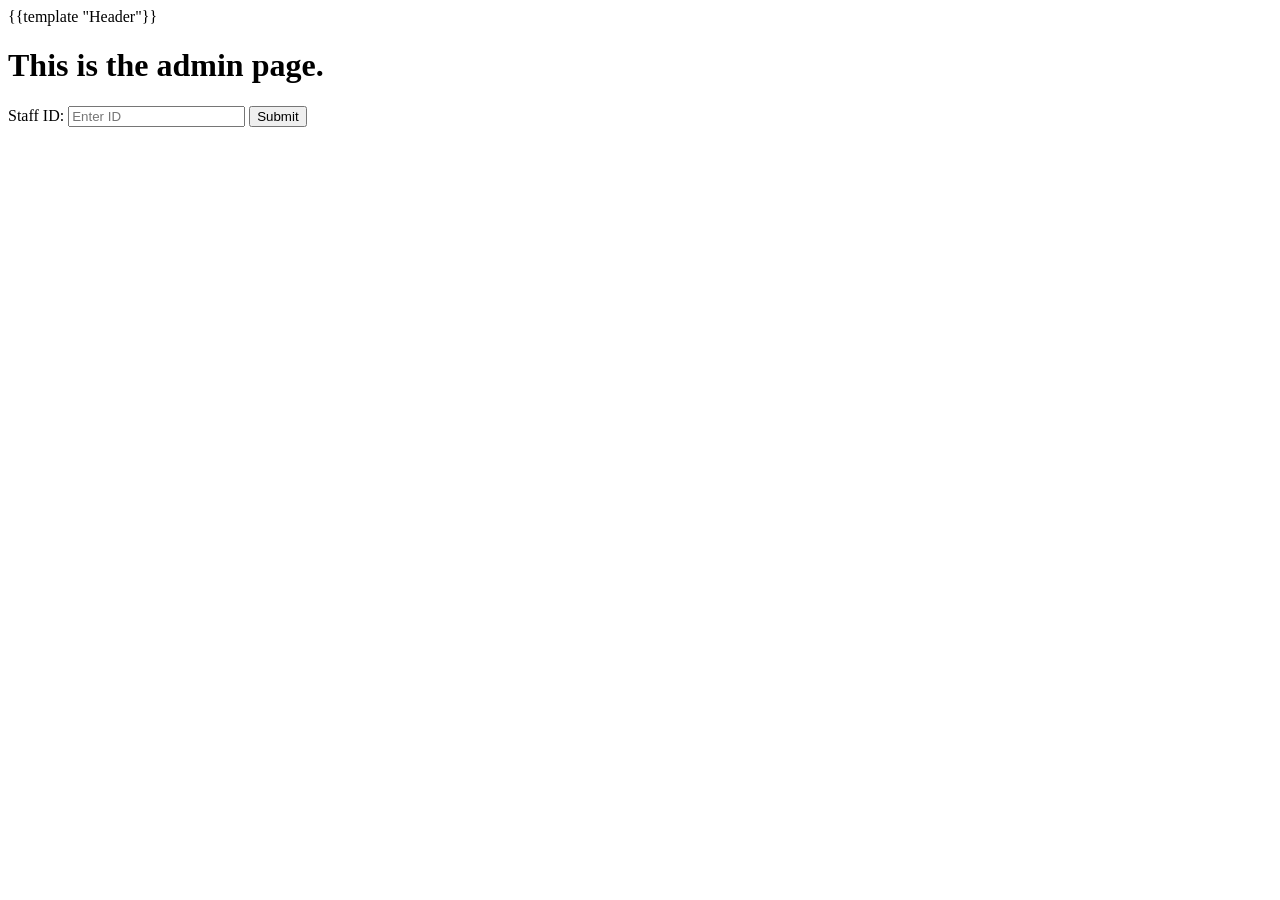
==== templates/admin.html @ 0b89f850 "redemption data and home page UI" ====
<!DOCTYPE html>
<html>
{{template "Header"}}
<body>
    <h1>This is the admin page.</h1>
    <form action="/getId" method="GET">
        <label for="idField">Staff ID:</label>
        <input type="text" name="id" id="idField" placeholder="Enter ID" required>
        <input type="submit" value="Submit">
    </form>
</body>
</html>
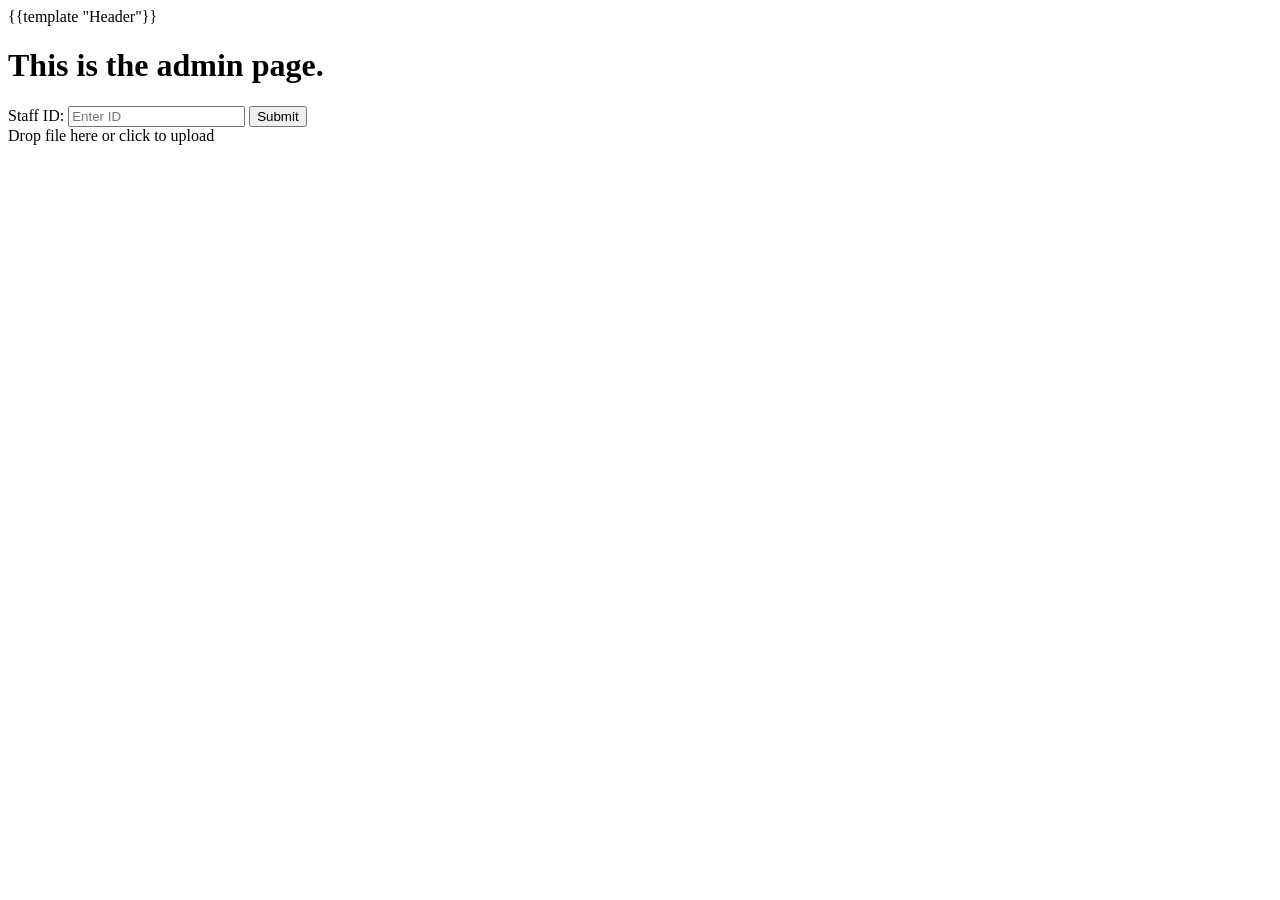
==== commit 5c33deb6: "drag drop zone + decode QR" ====
--- a/templates/admin.html
+++ b/templates/admin.html
@@ -2,11 +2,49 @@
 <html>
 {{template "Header"}}
 <body>
-    <h1>This is the admin page.</h1>
-    <form action="/getId" method="GET">
-        <label for="idField">Staff ID:</label>
-        <input type="text" name="id" id="idField" placeholder="Enter ID" required>
-        <input type="submit" value="Submit">
-    </form>
+    <div class="parent">
+        <h1>This is the admin page.</h1>
+        <form action="/getId" method="GET">
+            <label for="idField">Staff ID:</label>
+            <input type="text" name="id" id="idField" placeholder="Enter ID" required>
+            <input type="submit" value="Submit">
+        </form>
+        <form id="qrForm" action="/decodeQR" method="POST" enctype="multipart/form-data">
+            <div class="dropDiv" id="dropDiv">
+                <span class="dropFiles">Drop file here or click to upload</span>
+                <input type="file" name="dropQR" id="dropQR" accept="image/*" hidden>
+            </div>
+        </form>
+        <script>
+            const dropZone = document.getElementById("dropDiv");
+            const fileInput = document.getElementById("dropQR");
+
+            dropZone.addEventListener("click", () => {
+                fileInput.click();
+            });
+
+            dropZone.addEventListener("dragover", e => {
+                e.preventDefault();
+                dropZone.classList.add("dragover");
+            });
+
+            dropZone.addEventListener("dragleave", () => {
+                dropZone.classList.remove("dragover");
+            });
+
+            dropZone.addEventListener("drop", e => {
+                e.preventDefault();
+
+                const file = e.dataTransfer.files[0];
+                fileInput.files = e.dataTransfer.files;
+
+                document.getElementById("qrForm").submit();
+            });
+
+            fileInput.addEventListener("change", () => {
+                document.getElementById("qrForm").submit();
+            });
+        </script>
+    </div>
 </body>
 </html>
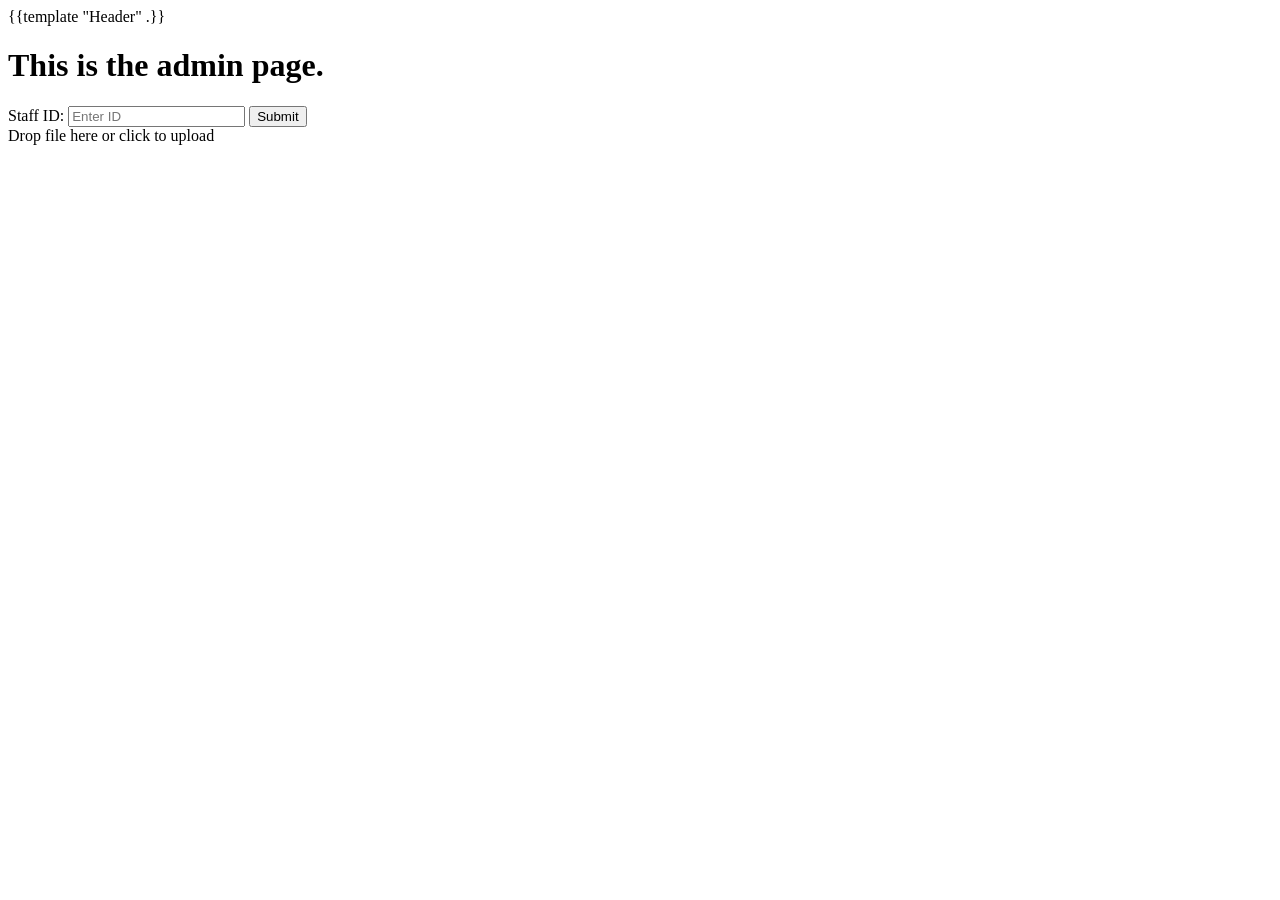
==== commit d1dc43cc: "simple results page, redemption data now only shows in admin page" ====
--- a/templates/admin.html
+++ b/templates/admin.html
@@ -1,6 +1,6 @@
 <!DOCTYPE html>
 <html>
-{{template "Header"}}
+{{template "Header" .}}
 <body>
     <div class="parent">
         <h1>This is the admin page.</h1>
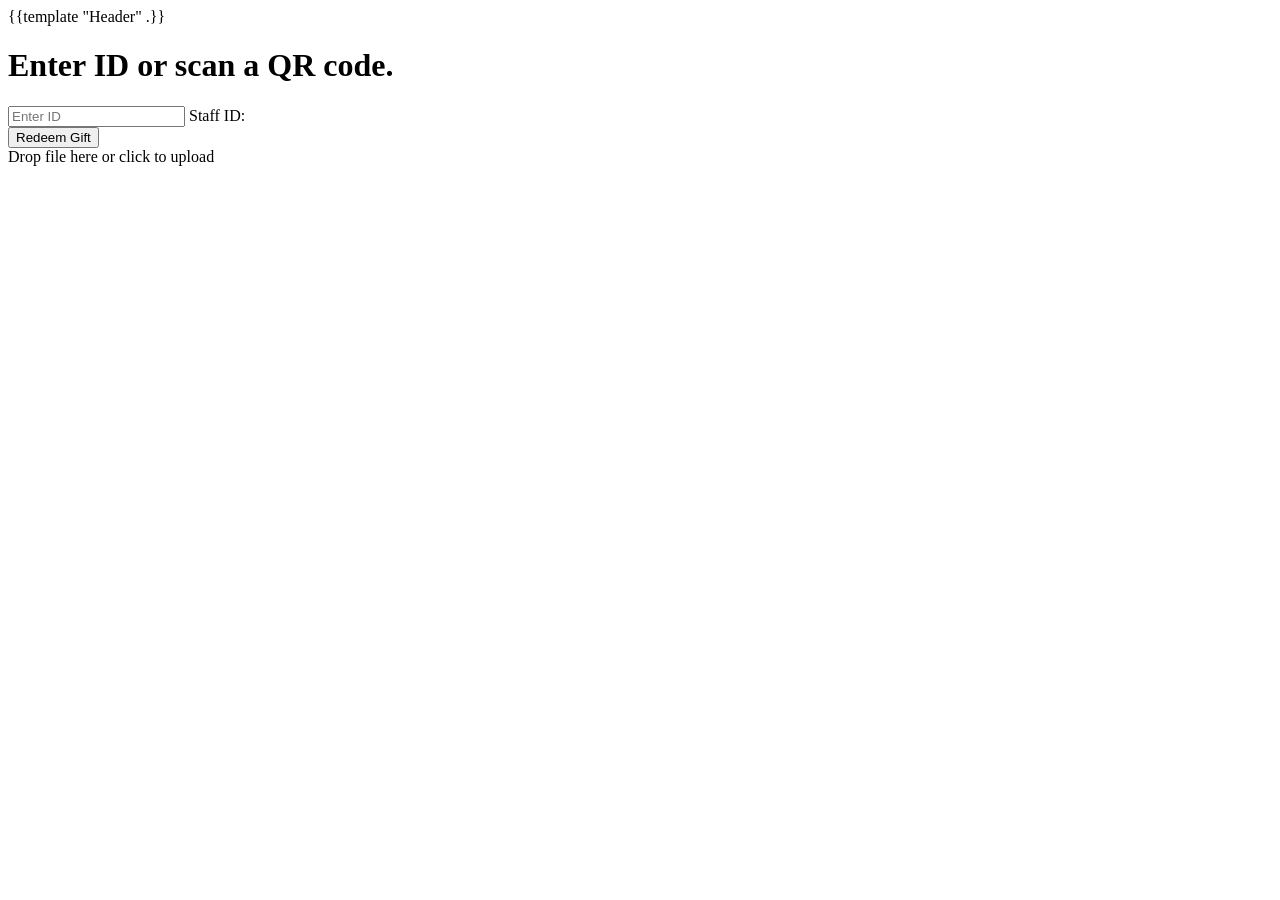
==== commit 987ccf3a: "implemented SQL database, brushed up UI" ====
--- a/templates/admin.html
+++ b/templates/admin.html
@@ -3,48 +3,56 @@
 {{template "Header" .}}
 <body>
     <div class="parent">
-        <h1>This is the admin page.</h1>
-        <form action="/getId" method="GET">
-            <label for="idField">Staff ID:</label>
-            <input type="text" name="id" id="idField" placeholder="Enter ID" required>
-            <input type="submit" value="Submit">
-        </form>
-        <form id="qrForm" action="/decodeQR" method="POST" enctype="multipart/form-data">
-            <div class="dropDiv" id="dropDiv">
-                <span class="dropFiles">Drop file here or click to upload</span>
-                <input type="file" name="dropQR" id="dropQR" accept="image/*" hidden>
+        <div class="qr-card">
+            <div class="qr-left">
+                <h1>Enter ID or scan a QR code.</h1>
+                <form action="/getId" method="GET">
+                    <div class="floating-input">
+                        <input type="text" name="id" id="idField" placeholder="Enter ID" required>
+                        <label for="idField">Staff ID:</label>
+                    </div>
+                    <button type="submit" class="btn-soft">Redeem Gift</button>
+                </form>
             </div>
-        </form>
-        <script>
-            const dropZone = document.getElementById("dropDiv");
-            const fileInput = document.getElementById("dropQR");
+            <div class="qr-right">
+                <form id="qrForm" action="/decodeQR" method="POST" enctype="multipart/form-data">
+                    <div class="dropDiv" id="dropDiv">
+                        <span class="dropFiles">Drop file here or click to upload</span>
+                        <input type="file" name="dropQR" id="dropQR" accept="image/*" hidden>
+                    </div>
+                </form>
+                <script>
+                    const dropZone = document.getElementById("dropDiv");
+                    const fileInput = document.getElementById("dropQR");
 
-            dropZone.addEventListener("click", () => {
-                fileInput.click();
-            });
+                    dropZone.addEventListener("click", () => {
+                        fileInput.click();
+                    });
 
-            dropZone.addEventListener("dragover", e => {
-                e.preventDefault();
-                dropZone.classList.add("dragover");
-            });
+                    dropZone.addEventListener("dragover", e => {
+                        e.preventDefault();
+                        dropZone.classList.add("dragover");
+                    });
 
-            dropZone.addEventListener("dragleave", () => {
-                dropZone.classList.remove("dragover");
-            });
+                    dropZone.addEventListener("dragleave", () => {
+                        dropZone.classList.remove("dragover");
+                    });
 
-            dropZone.addEventListener("drop", e => {
-                e.preventDefault();
+                    dropZone.addEventListener("drop", e => {
+                        e.preventDefault();
 
-                const file = e.dataTransfer.files[0];
-                fileInput.files = e.dataTransfer.files;
+                        const file = e.dataTransfer.files[0];
+                        fileInput.files = e.dataTransfer.files;
 
-                document.getElementById("qrForm").submit();
-            });
+                        document.getElementById("qrForm").submit();
+                    });
 
-            fileInput.addEventListener("change", () => {
-                document.getElementById("qrForm").submit();
-            });
-        </script>
+                    fileInput.addEventListener("change", () => {
+                        document.getElementById("qrForm").submit();
+                    });
+                </script>
+            </div>
+        </div>
     </div>
 </body>
 </html>
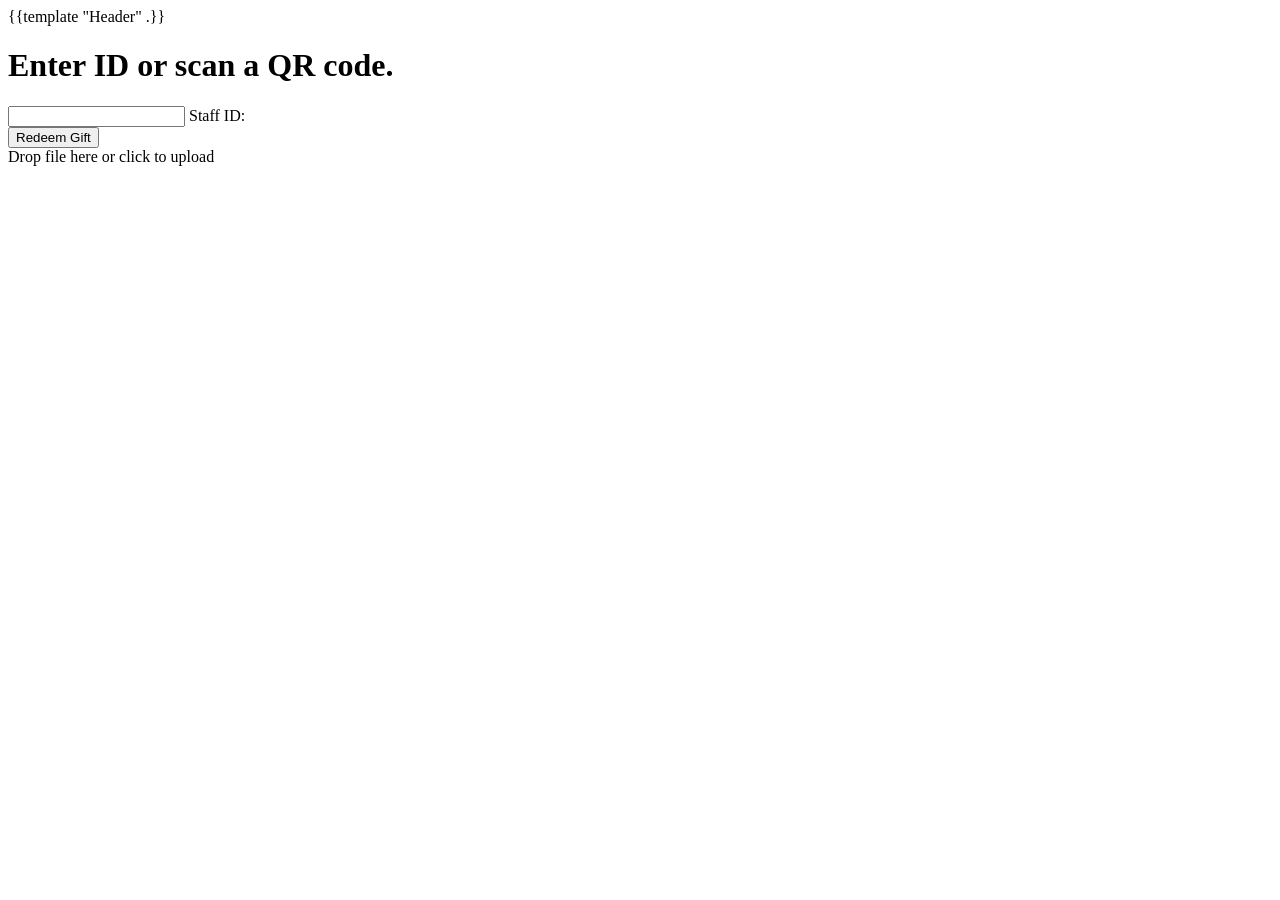
==== commit b683fd45: "finalised" ====
--- a/templates/admin.html
+++ b/templates/admin.html
@@ -8,7 +8,7 @@
                 <h1>Enter ID or scan a QR code.</h1>
                 <form action="/getId" method="GET">
                     <div class="floating-input">
-                        <input type="text" name="id" id="idField" placeholder="Enter ID" required>
+                        <input type="text" name="id" id="idField" placeholder=" " required>
                         <label for="idField">Staff ID:</label>
                     </div>
                     <button type="submit" class="btn-soft">Redeem Gift</button>
